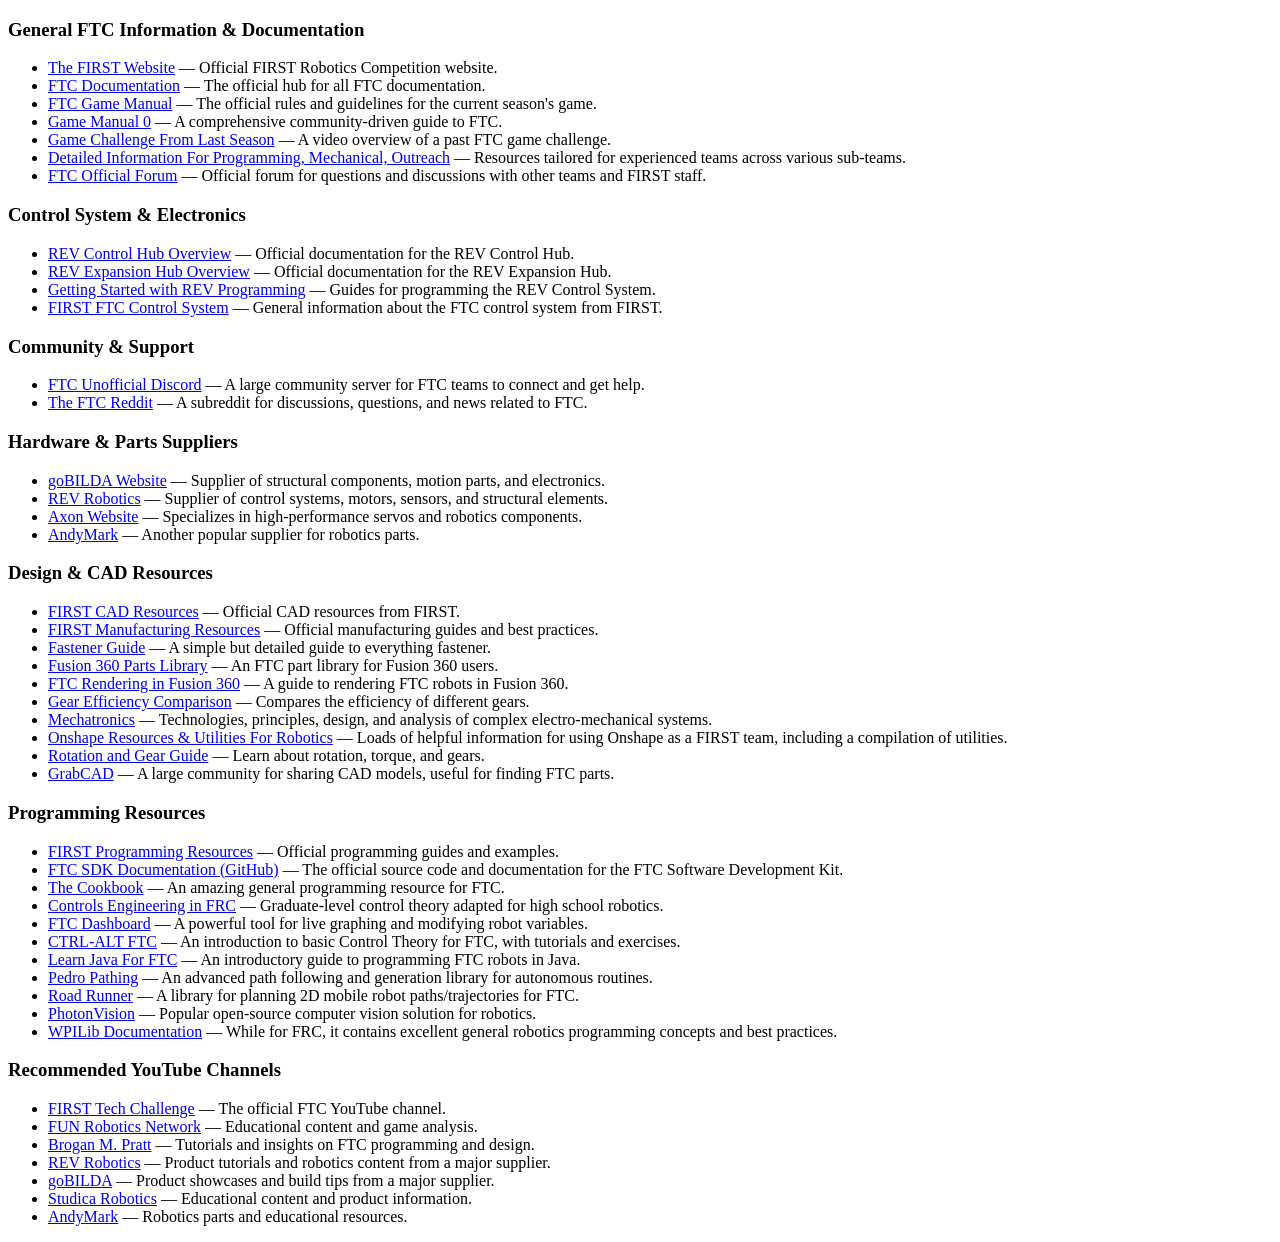
==== application_resources.html @ 33a23fa1 "added resources page for team applications" ====
<!DOCTYPE html>
<html lang="en">
<head>
    <meta charset="UTF-8">
    <title>FTC Team Resources - MCA Eagles</title>
</head>
<body>
<div>
    <h3>General FTC Information &amp; Documentation</h3>
    <ul>
        <li><a href="https://www.firstinspires.org/" target="_blank" rel="noopener noreferrer">The FIRST Website</a> — Official FIRST Robotics Competition website.</li>
        <li><a href="https://ftc-docs.firstinspires.org/en/latest/index.html" target="_blank" rel="noopener noreferrer">FTC Documentation</a> — The official hub for all FTC documentation.</li>
        <li><a href="https://ftc-docs.firstinspires.org/en/latest/manuals/game_manuals/game_manuals.html#" target="_blank" rel="noopener noreferrer">FTC Game Manual</a> — The official rules and guidelines for the current season's game.</li>
        <li><a href="https://gm0.org/en/latest/" target="_blank" rel="noopener noreferrer">Game Manual 0</a> — A comprehensive community-driven guide to FTC.</li>
        <li><a href="https://www.youtube.com/watch?v=LCqWA6gSCXA" target="_blank" rel="noopener noreferrer">Game Challenge From Last Season</a> — A video overview of a past FTC game challenge.</li>
        <li><a href="https://ftc-docs.firstinspires.org/en/latest/persona_pages/veteran_teams/veteran_teams.html" target="_blank" rel="noopener noreferrer">Detailed Information For Programming, Mechanical, Outreach</a> — Resources tailored for experienced teams across various sub-teams.</li>
        <li><a href="https://ftc-forum.firstinspires.org/" target="_blank" rel="noopener noreferrer">FTC Official Forum</a> — Official forum for questions and discussions with other teams and FIRST staff.</li>
    </ul>
</div>

<div>
    <h3>Control System &amp; Electronics</h3>
    <ul>
        <li><a href="https://docs.revrobotics.com/rev-control-system/control-system-basics/control-hub-overview" target="_blank" rel="noopener noreferrer">REV Control Hub Overview</a> — Official documentation for the REV Control Hub.</li>
        <li><a href="https://docs.revrobotics.com/rev-control-system/control-system-basics/expansion-hub-overview" target="_blank" rel="noopener noreferrer">REV Expansion Hub Overview</a> — Official documentation for the REV Expansion Hub.</li>
        <li><a href="https://docs.revrobotics.com/rev-control-system/programming/getting-started-programming" target="_blank" rel="noopener noreferrer">Getting Started with REV Programming</a> — Guides for programming the REV Control System.</li>
        <li><a href="https://www.firstinspires.org/robotics/ftc/control-system" target="_blank" rel="noopener noreferrer">FIRST FTC Control System</a> — General information about the FTC control system from FIRST.</li>
    </ul>
</div>

<div>
    <h3>Community &amp; Support</h3>
    <ul>
        <li><a href="https://discord.gg/first-tech-challenge" target="_blank" rel="noopener noreferrer">FTC Unofficial Discord</a> — A large community server for FTC teams to connect and get help.</li>
        <li><a href="https://www.reddit.com/r/FTC/" target="_blank" rel="noopener noreferrer">The FTC Reddit</a> — A subreddit for discussions, questions, and news related to FTC.</li>
    </ul>
</div>

<div>
    <h3>Hardware &amp; Parts Suppliers</h3>
    <ul>
        <li><a href="https://www.gobilda.com/" target="_blank" rel="noopener noreferrer">goBILDA Website</a> — Supplier of structural components, motion parts, and electronics.</li>
        <li><a href="https://www.revrobotics.com/" target="_blank" rel="noopener noreferrer">REV Robotics</a> — Supplier of control systems, motors, sensors, and structural elements.</li>
        <li><a href="https://axon-robotics.com/" target="_blank" rel="noopener noreferrer">Axon Website</a> — Specializes in high-performance servos and robotics components.</li>
        <li><a href="https://www.andymark.com/" target="_blank" rel="noopener noreferrer">AndyMark</a> — Another popular supplier for robotics parts.</li>
    </ul>
</div>

<div>
    <h3>Design &amp; CAD Resources</h3>
    <ul>
        <li><a href="https://ftc-docs.firstinspires.org/en/latest/cad_resources/index.html" target="_blank" rel="noopener noreferrer">FIRST CAD Resources</a> — Official CAD resources from FIRST.</li>
        <li><a href="https://ftc-docs.firstinspires.org/en/latest/manufacturing/index.html" target="_blank" rel="noopener noreferrer">FIRST Manufacturing Resources</a> — Official manufacturing guides and best practices.</li>
        <li><a href="https://www.boltdepot.com/fastener-information/printable-tools/printable-fastener-tools.pdf" target="_blank" rel="noopener noreferrer">Fastener Guide</a> — A simple but detailed guide to everything fastener.</li>
        <li><a href="https://github.com/FormulaCarbon/FTCF360/tree/main" target="_blank" rel="noopener noreferrer">Fusion 360 Parts Library</a> — An FTC part library for Fusion 360 users.</li>
        <li><a href="https://renders360.gitbook.io/ftc-rendering-in-fusion-360/" target="_blank" rel="noopener noreferrer">FTC Rendering in Fusion 360</a> — A guide to rendering FTC robots in Fusion 360.</li>
        <li><a href="http://www.meadinfo.org/2008/11/gear-efficiency-spur-helical-bevel-worm.html" target="_blank" rel="noopener noreferrer">Gear Efficiency Comparison</a> — Compares the efficiency of different gears.</li>
        <li><a href="https://raw.githubusercontent.com/Thaddeus-Maximus/mechatronics_book/master/mechatronics.pdf" target="_blank" rel="noopener noreferrer">Mechatronics</a> — Technologies, principles, design, and analysis of complex electro-mechanical systems.</li>
        <li><a href="https://www.onshape.com/en/education/robotics" target="_blank" rel="noopener noreferrer">Onshape Resources &amp; Utilities For Robotics</a> — Loads of helpful information for using Onshape as a FIRST team, including a compilation of utilities.</li>
        <li><a href="https://ciechanow.ski/gears/" target="_blank" rel="noopener noreferrer">Rotation and Gear Guide</a> — Learn about rotation, torque, and gears.</li>
        <li><a href="https://grabcad.com/" target="_blank" rel="noopener noreferrer">GrabCAD</a> — A large community for sharing CAD models, useful for finding FTC parts.</li>
    </ul>
</div>

<div>
    <h3>Programming Resources</h3>
    <ul>
        <li><a href="https://ftc-docs.firstinspires.org/en/latest/programming_resources/index.html" target="_blank" rel="noopener noreferrer">FIRST Programming Resources</a> — Official programming guides and examples.</li>
        <li><a href="https://github.com/FIRST-Tech-Challenge/FtcRobotController" target="_blank" rel="noopener noreferrer">FTC SDK Documentation (GitHub)</a> — The official source code and documentation for the FTC Software Development Kit.</li>
        <li><a href="https://cookbook.dairy.foundation/" target="_blank" rel="noopener noreferrer">The Cookbook</a> — An amazing general programming resource for FTC.</li>
        <li><a href="https://file.tavsys.net/control/controls-engineering-in-frc.pdf" target="_blank" rel="noopener noreferrer">Controls Engineering in FRC</a> — Graduate-level control theory adapted for high school robotics.</li>
        <li><a href="https://github.com/acmerobotics/ftc-dashboard" target="_blank" rel="noopener noreferrer">FTC Dashboard</a> — A powerful tool for live graphing and modifying robot variables.</li>
        <li><a href="https://www.ctrlaltftc.com/" target="_blank" rel="noopener noreferrer">CTRL-ALT FTC</a> — An introduction to basic Control Theory for FTC, with tutorials and exercises.</li>
        <li><a href="https://raw.githubusercontent.com/alan412/LearnJavaForFTC/master/LearnJavaForFTC.pdf" target="_blank" rel="noopener noreferrer">Learn Java For FTC</a> — An introductory guide to programming FTC robots in Java.</li>
        <li><a href="https://pedropathing.com/" target="_blank" rel="noopener noreferrer">Pedro Pathing</a> — An advanced path following and generation library for autonomous routines.</li>
        <li><a href="https://rr.brott.dev/docs/v1-0/installation/" target="_blank" rel="noopener noreferrer">Road Runner</a> — A library for planning 2D mobile robot paths/trajectories for FTC.</li>
        <li><a href="https://docs.photonvision.org/" target="_blank" rel="noopener noreferrer">PhotonVision</a> — Popular open-source computer vision solution for robotics.</li>
        <li><a href="https://docs.wpilib.org/" target="_blank" rel="noopener noreferrer">WPILib Documentation</a> — While for FRC, it contains excellent general robotics programming concepts and best practices.</li>
    </ul>
</div>

<div>
    <h3>Recommended YouTube Channels</h3>
    <ul>
        <li><a href="https://www.youtube.com/@FIRSTTechChallenge" target="_blank" rel="noopener noreferrer">FIRST Tech Challenge</a> — The official FTC YouTube channel.</li>
        <li><a href="https://www.youtube.com/@FUNRoboticsNetwork" target="_blank" rel="noopener noreferrer">FUN Robotics Network</a> — Educational content and game analysis.</li>
        <li><a href="https://www.youtube.com/@BroganMPratt" target="_blank" rel="noopener noreferrer">Brogan M. Pratt</a> — Tutorials and insights on FTC programming and design.</li>
        <li><a href="https://www.youtube.com/@REVrobotics" target="_blank" rel="noopener noreferrer">REV Robotics</a> — Product tutorials and robotics content from a major supplier.</li>
        <li><a href="https://www.youtube.com/@goBILDA" target="_blank" rel="noopener noreferrer">goBILDA</a> — Product showcases and build tips from a major supplier.</li>
        <li><a href="https://www.youtube.com/@StudicaRobotics" target="_blank" rel="noopener noreferrer">Studica Robotics</a> — Educational content and product information.</li>
        <li><a href="https://www.youtube.com/@AndyMark" target="_blank" rel="noopener noreferrer">AndyMark</a> — Robotics parts and educational resources.</li>
    </ul>
</div>
</body>
</html>
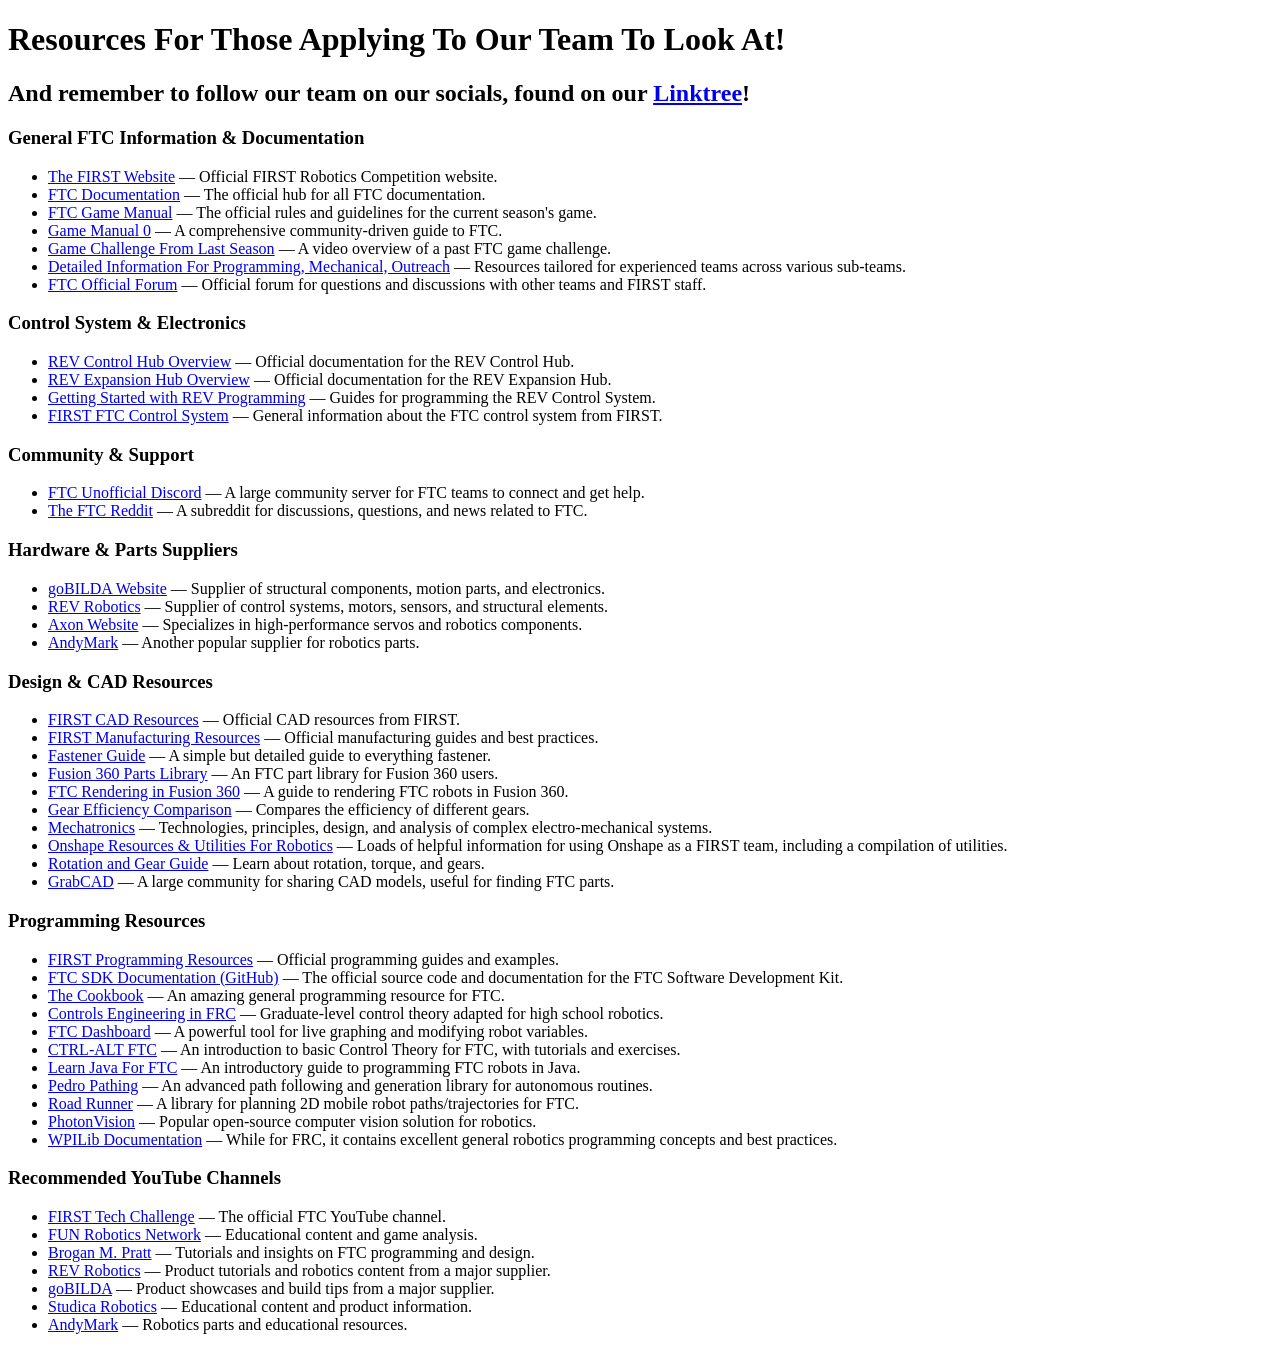
==== commit 573e8f96: "added heading to page and follow message" ====
--- a/application_resources.html
+++ b/application_resources.html
@@ -5,6 +5,10 @@
     <title>FTC Team Resources - MCA Eagles</title>
 </head>
 <body>
+<h1>Resources For Those Applying To Our Team To Look At!</h1>
+
+<h2>And remember to follow our team on our socials, found on our <a href="https://linktr.ee/MCAEaglesFTC">Linktree</a>!</h2>
+
 <div>
     <h3>General FTC Information &amp; Documentation</h3>
     <ul>
